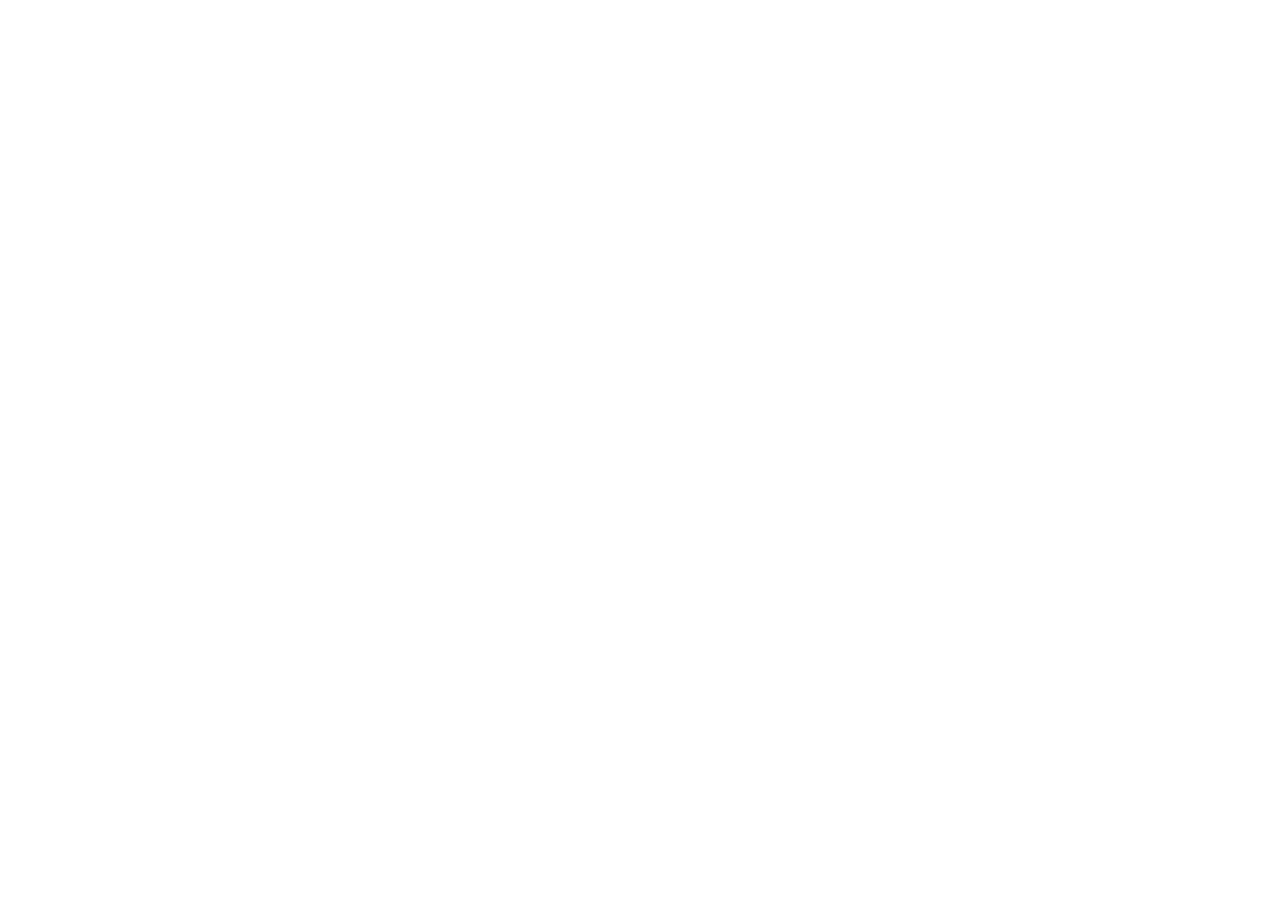
==== classes.html @ 377955d3 "Klasslar ushun html file jaratildi ham HTML struktura jazildi" ====
<!DOCTYPE html>
<html lang="en">
<head>
    <meta charset="UTF-8">
    <meta name="viewport" content="width=device-width, initial-scale=1.0">
    <title>Mektebimiz Klasslari</title>
</head>
<body>
    
</body>
</html>
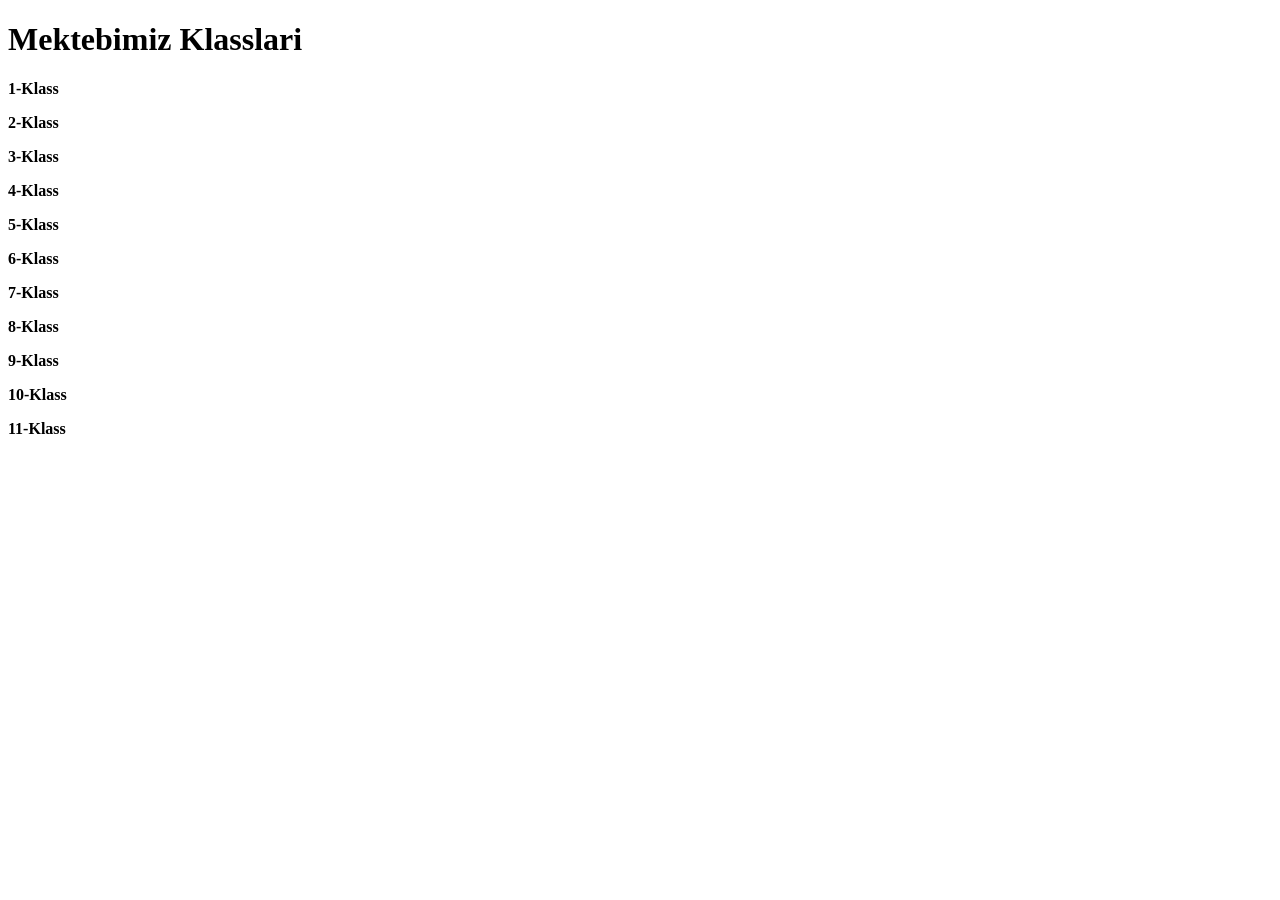
==== commit d21f8753: "h1 ham p elementi menen klasslardi kiritip shiqtiq" ====
--- a/classes.html
+++ b/classes.html
@@ -6,6 +6,17 @@
     <title>Mektebimiz Klasslari</title>
 </head>
 <body>
-    
+    <h1 class="our-classes">Mektebimiz Klasslari</h1>
+    <p class="class-box"><b>1-Klass</b></p>
+    <p class="class-box"><b>2-Klass</b></p>
+    <p class="class-box"><b>3-Klass</b></p>
+    <p class="class-box"><b>4-Klass</b></p>
+    <p class="class-box"><b>5-Klass</b></p>
+    <p class="class-box"><b>6-Klass</b></p>
+    <p class="class-box"><b>7-Klass</b></p>
+    <p class="class-box"><b>8-Klass</b></p>
+    <p class="class-box"><b>9-Klass</b></p>
+    <p class="class-box"><b>10-Klass</b></p>
+    <p class="class-box"><b>11-Klass</b></p>
 </body>
 </html>
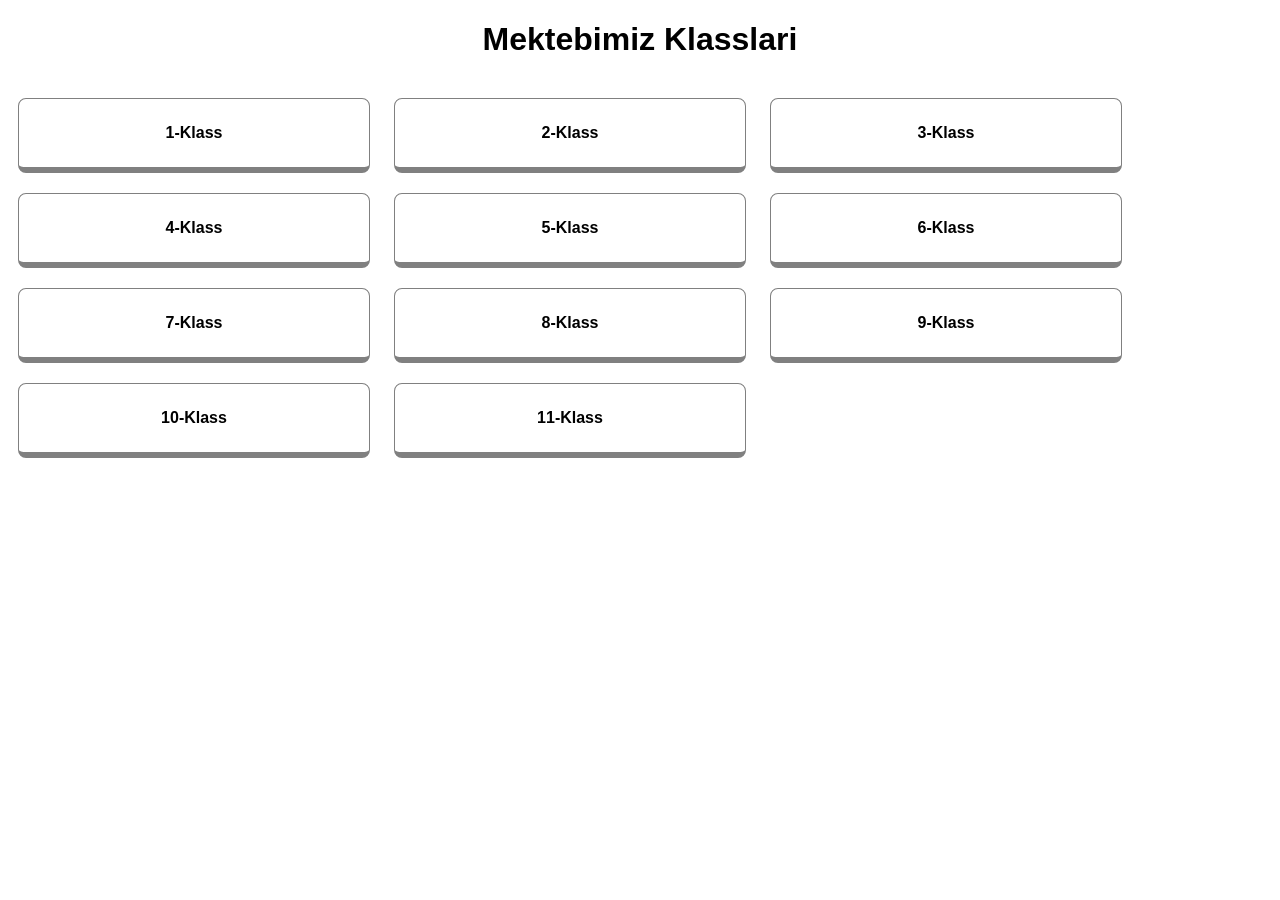
==== commit ecbdc6b8: "Paragraph elementlerimiz ge taza class berildi style beriwimiz ushin" ====
--- a/classes.html
+++ b/classes.html
@@ -4,19 +4,20 @@
     <meta charset="UTF-8">
     <meta name="viewport" content="width=device-width, initial-scale=1.0">
     <title>Mektebimiz Klasslari</title>
+    <link rel="stylesheet" href="classes.css">
 </head>
 <body>
     <h1 class="our-classes">Mektebimiz Klasslari</h1>
-    <p class="class-box"><b>1-Klass</b></p>
-    <p class="class-box"><b>2-Klass</b></p>
-    <p class="class-box"><b>3-Klass</b></p>
-    <p class="class-box"><b>4-Klass</b></p>
-    <p class="class-box"><b>5-Klass</b></p>
-    <p class="class-box"><b>6-Klass</b></p>
-    <p class="class-box"><b>7-Klass</b></p>
-    <p class="class-box"><b>8-Klass</b></p>
-    <p class="class-box"><b>9-Klass</b></p>
-    <p class="class-box"><b>10-Klass</b></p>
-    <p class="class-box"><b>11-Klass</b></p>
+    <p class="class-box"class="elementary"><b>1-Klass</b></p>
+    <p class="class-box"class="elementary"><b>2-Klass</b></p>
+    <p class="class-box"class="elementary"><b>3-Klass</b></p>
+    <p class="class-box"class="elementary"><b>4-Klass</b></p>
+    <p class="class-box"class="middle"><b>5-Klass</b></p>
+    <p class="class-box"class="middle"><b>6-Klass</b></p>
+    <p class="class-box"class="middle"><b>7-Klass</b></p>
+    <p class="class-box"class="middle"><b>8-Klass</b></p>
+    <p class="class-box"class="middle"><b>9-Klass</b></p>
+    <p class="class-box"class="high"><b>10-Klass</b></p>
+    <p class="class-box"class="high"><b>11-Klass</b></p>
 </body>
 </html>
--- a/classes.css
+++ b/classes.css
@@ -0,0 +1,16 @@
+.our-classes{
+    font-family: sans-serif;
+    text-align: center;
+    margin-bottom: 30px;
+}
+.class-box{
+    display: inline-block;
+    font-family: sans-serif;
+    width: 350px;
+    margin: 10px;
+    padding: 25px 0px;
+    border: 1px solid grey;
+    border-radius: 8px;
+    text-align: center;
+    border-bottom: 6px solid gray;
+}
